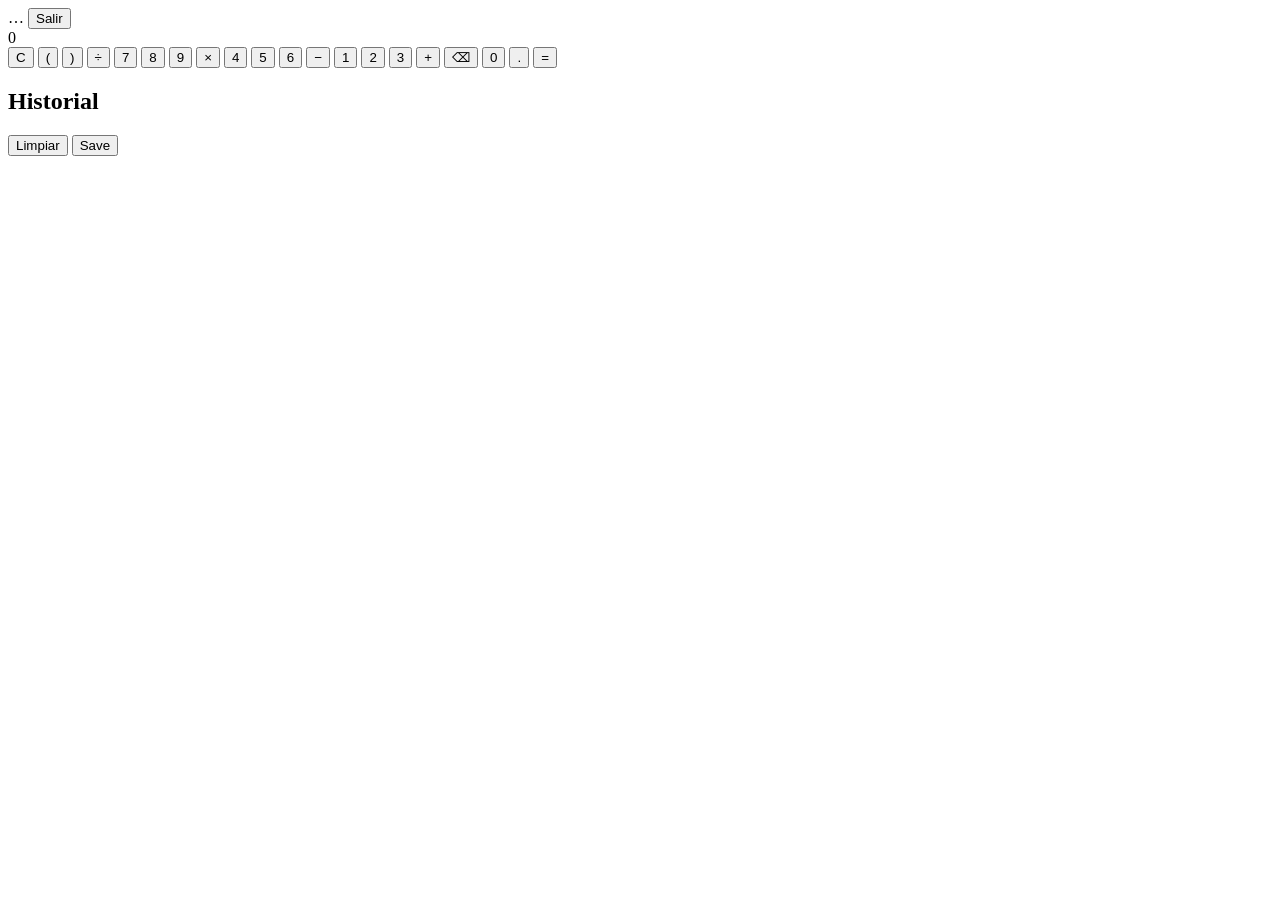
==== app/static/index.html @ b60e9f8d "Calculadora FastAPI con login, historial y exportación JSON UI redondeada, Dockerfile, uvicorn. Cred" ====
<!doctype html>
<html lang="es">
<head>
  <meta charset="utf-8">
  <meta name="viewport" content="width=device-width, initial-scale=1">
  <title>Calculadora</title>
  <link rel="stylesheet" href="/static/style.css">
</head>
<body>
  <div class="layout">
    <section class="card calc">
      <div class="topbar">
        <span class="user-pill" id="userPill">…</span>
        <button class="btn btn-ghost" id="logoutBtn">Salir</button>
      </div>
      <div class="display">
        <div class="expr" id="expr"></div>
        <div class="value" id="value">0</div>
      </div>
      <div class="keys">
        <button class="key fn" data-action="clear">C</button>
        <button class="key op" data-val="(">(</button>
        <button class="key op" data-val=")">)</button>
        <button class="key op" data-val="÷">÷</button>

        <button class="key" data-val="7">7</button>
        <button class="key" data-val="8">8</button>
        <button class="key" data-val="9">9</button>
        <button class="key op" data-val="×">×</button>

        <button class="key" data-val="4">4</button>
        <button class="key" data-val="5">5</button>
        <button class="key" data-val="6">6</button>
        <button class="key op" data-val="-">−</button>

        <button class="key" data-val="1">1</button>
        <button class="key" data-val="2">2</button>
        <button class="key" data-val="3">3</button>
        <button class="key op" data-val="+">+</button>

        <button class="key fn" data-action="back">⌫</button>
        <button class="key" data-val="0">0</button>
        <button class="key" data-val=".">.</button>
        <button class="key eq" data-action="equals">=</button>
      </div>
    </section>

    <section class="card history">
      <div class="topbar">
        <h2>Historial</h2>
      </div>
      <ul id="historyList"></ul>
      <div class="actions">
        <button class="btn btn-ghost" id="clearBtn">Limpiar</button>
        <button class="btn btn-primary" id="saveBtn">Save</button>
      </div>
    </section>
  </div>
  <div class="toast" id="toast"></div>
  <script src="/static/app.js"></script>
</body>
</html>
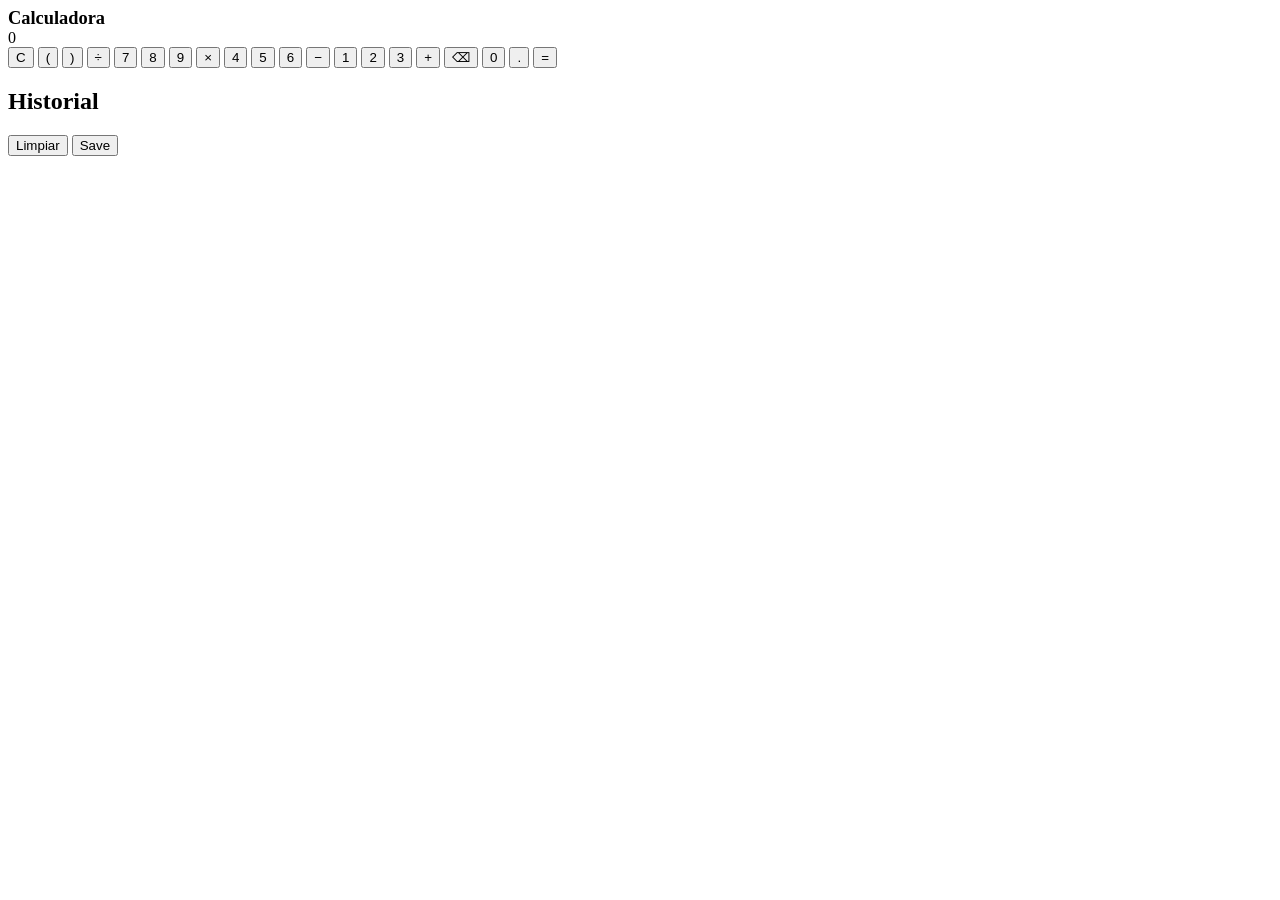
==== commit 38043e41: "Quitar inicio de sesión: la calculadora es de acceso directo" ====
--- a/app/static/index.html
+++ b/app/static/index.html
@@ -10,8 +10,7 @@
   <div class="layout">
     <section class="card calc">
       <div class="topbar">
-        <span class="user-pill" id="userPill">…</span>
-        <button class="btn btn-ghost" id="logoutBtn">Salir</button>
+        <h2 style="margin:0;font-size:1.15rem">Calculadora</h2>
       </div>
       <div class="display">
         <div class="expr" id="expr"></div>
